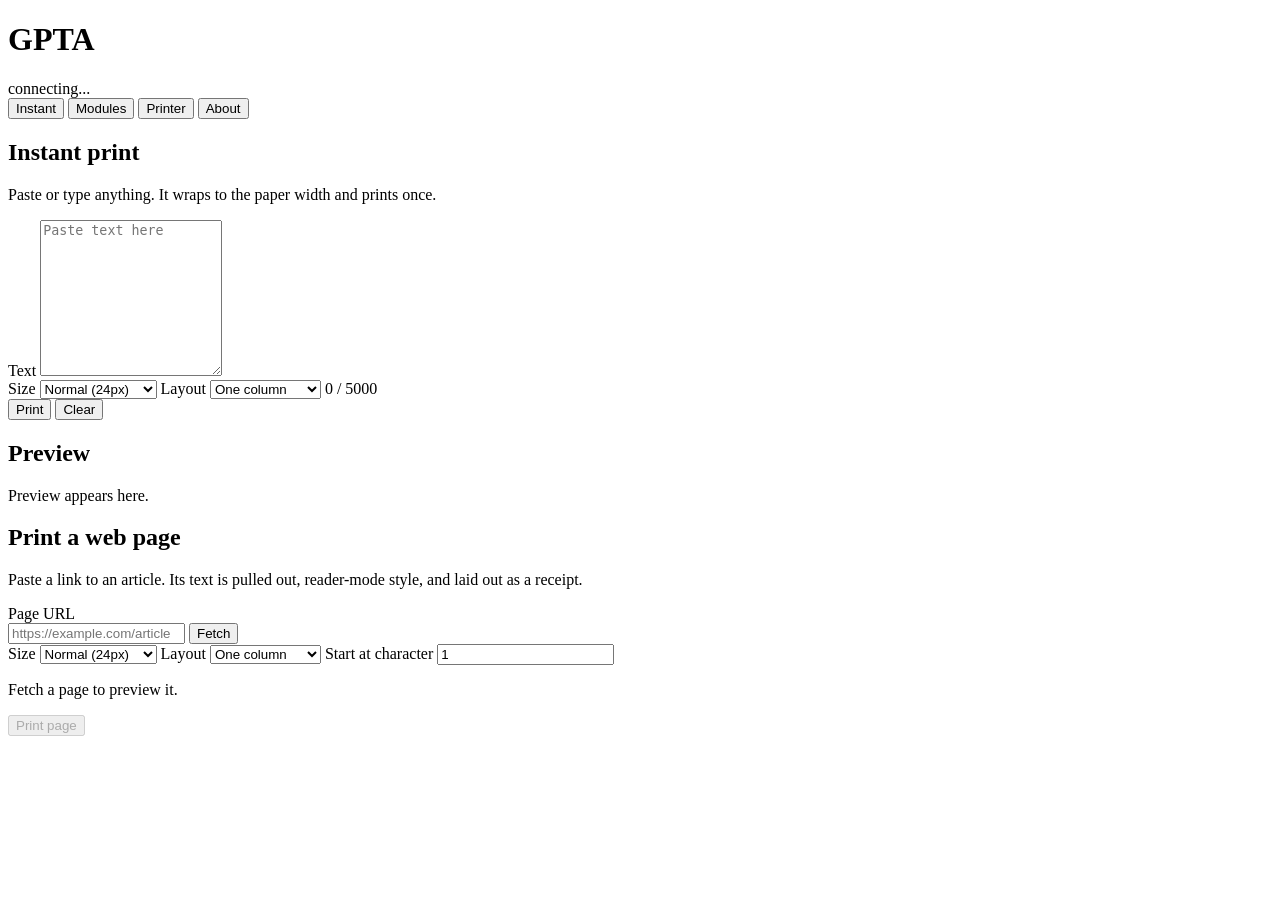
==== web/index.html @ d138dbbd "Add a three-column layout for Instant and web page prints Same flow as two columns, without dividing" ====
<!doctype html>
<html lang="en">
<head>
  <meta charset="utf-8">
  <meta name="viewport" content="width=device-width, initial-scale=1">
  <title>GPTA - Receipt Console</title>
  <link rel="stylesheet" href="/static/style.css">
</head>
<body>
  <header class="topbar">
    <div class="brand">
      <h1>GPTA</h1>
      <span id="server-status" class="status">connecting...</span>
    </div>
    <!-- To add a tab: add a button here and a matching section below.
         data-tab is the URL hash; ids follow tab-<name> / panel-<name>. -->
    <nav class="tabs" role="tablist" aria-label="Console sections">
      <button type="button" role="tab" id="tab-instant" data-tab="instant" aria-controls="panel-instant">Instant</button>
      <button type="button" role="tab" id="tab-modules" data-tab="modules" aria-controls="panel-modules">Modules</button>
      <button type="button" role="tab" id="tab-printer" data-tab="printer" aria-controls="panel-printer">Printer</button>
      <button type="button" role="tab" id="tab-about" data-tab="about" aria-controls="panel-about">About</button>
    </nav>
  </header>

  <div id="banner" class="banner hidden" role="alert"></div>

  <main>
    <section id="panel-instant" class="panel instant-panel" role="tabpanel" aria-labelledby="tab-instant" tabindex="0">
      <div class="instant-editor">
        <h2>Instant print</h2>
        <p class="desc">Paste or type anything. It wraps to the paper width and prints once.</p>
        <label class="field" for="instant-text">Text</label>
        <textarea id="instant-text" rows="10" maxlength="5000" spellcheck="true" placeholder="Paste text here"></textarea>
        <div class="instant-controls">
          <label class="field">Size
            <select id="instant-size">
              <option value="tiny">Tiny (12px)</option>
              <option value="small">Small (16px)</option>
              <option value="compact">Compact (20px)</option>
              <option value="body" selected>Normal (24px)</option>
              <option value="large">Large (30px)</option>
              <option value="huge">Huge (36px)</option>
            </select>
          </label>
          <label class="field">Layout
            <select id="instant-layout">
              <option value="single" selected>One column</option>
              <option value="double">Two columns</option>
              <option value="triple">Three columns</option>
            </select>
          </label>
          <span id="instant-count" class="meta">0 / 5000</span>
        </div>
        <div class="actions">
          <button id="instant-print" type="button">Print</button>
          <button id="instant-clear" type="button" class="secondary">Clear</button>
        </div>
        <p id="instant-note" class="card-note"></p>
      </div>
      <aside class="simulator" aria-label="Instant print preview">
        <div class="sim-head"><h2>Preview</h2></div>
        <div class="paper">
          <img id="instant-img" alt="Print preview" hidden>
          <p id="instant-empty" class="receipt-empty">Preview appears here.</p>
        </div>
      </aside>

      <section class="reader" aria-labelledby="reader-title">
        <h2 id="reader-title">Print a web page</h2>
        <p class="desc">Paste a link to an article. Its text is pulled out, reader-mode style, and laid out as a receipt.</p>
        <label class="field" for="reader-url">Page URL</label>
        <div class="reader-fetch">
          <input id="reader-url" type="url" inputmode="url" autocomplete="off" autocapitalize="off" spellcheck="false" placeholder="https://example.com/article">
          <button id="reader-fetch" type="button">Fetch</button>
        </div>
        <div class="reader-options">
          <label class="field">Size
            <select id="reader-size">
              <option value="tiny">Tiny (12px)</option>
              <option value="small">Small (16px)</option>
              <option value="compact">Compact (20px)</option>
              <option value="body" selected>Normal (24px)</option>
              <option value="large">Large (30px)</option>
              <option value="huge">Huge (36px)</option>
            </select>
          </label>
          <label class="field">Layout
            <select id="reader-layout">
              <option value="single" selected>One column</option>
              <option value="double">Two columns</option>
              <option value="triple">Three columns</option>
            </select>
          </label>
          <label class="field" title="Long pages print in parts of up to 8000 characters">Start at character
            <input id="reader-start" type="number" inputmode="numeric" min="1" step="1" value="1">
          </label>
        </div>
        <p id="reader-meta" class="meta"></p>
        <div class="paper">
          <img id="reader-img" alt="Web page print preview" hidden>
          <p id="reader-empty" class="receipt-empty">Fetch a page to preview it.</p>
        </div>
        <div class="actions">
          <button id="reader-print" type="button" disabled>Print page</button>
          <button id="reader-next" type="button" class="secondary" hidden>Next part</button>
        </div>
        <p id="reader-note" class="card-note"></p>
      </section>
    </section>

    <section id="panel-about" class="panel about" role="tabpanel" aria-labelledby="tab-about" tabindex="0" hidden>
      <h2>About</h2>
      <p>
        GPTA is a small receipt printer appliance. A background server gathers
        data from pluggable modules on a schedule, lays it out as receipts, and
        prints them on a thermal printer. This page is its local console.
      </p>
      <p>
        Use the <a href="#instant" data-goto="instant">Instant</a> tab to
        print pasted text once, for example from a phone.
        Modules start disabled. Enable and configure them on the
        <a href="#modules" data-goto="modules">Modules</a> tab, and set up the
        printer on the <a href="#printer" data-goto="printer">Printer</a> tab.
      </p>
      <h3>Server</h3>
      <dl id="server-info" class="kv"></dl>
    </section>

    <section id="panel-modules" class="panel modules-panel" role="tabpanel" aria-labelledby="tab-modules" tabindex="0" hidden>
      <div id="module-list" class="modules" aria-label="Data modules"></div>
      <aside class="simulator" aria-label="Printer simulator">
        <div class="sim-head">
          <h2>Printer simulator</h2>
          <select id="sim-select" aria-label="Simulator source"></select>
        </div>
        <div class="paper">
          <img id="receipt-img" alt="" hidden>
          <p id="receipt-empty" class="receipt-empty">No output yet.</p>
        </div>
        <div class="sim-foot">
          <span id="sim-meta"></span>
          <a id="sim-text" href="/api/output/total" target="_blank" rel="noopener">Plain text</a>
        </div>
      </aside>
    </section>

    <section id="panel-printer" class="panel printer-panel" role="tabpanel" aria-labelledby="tab-printer" tabindex="0" hidden>
      <h2>Printer</h2>
      <div class="printer-form">
        <label class="check"><input type="checkbox" id="printer-enabled"> Printer enabled</label>
        <label class="check"><input type="checkbox" id="printer-auto"> Auto print</label>
        <label class="field">Paper
          <select id="printer-paper">
            <option value="80mm">80mm</option>
            <option value="58mm">58mm</option>
          </select>
        </label>
        <label class="field">Device
          <input id="printer-device" type="text" spellcheck="false" autocomplete="off">
        </label>
        <label class="field" title="Raw CUPS queue; when set, used instead of the device">CUPS queue
          <input id="printer-queue" type="text" spellcheck="false" autocomplete="off" placeholder="(use device)">
        </label>
      </div>
      <div class="actions">
        <button id="printer-save" type="button">Save printer</button>
        <button id="printer-test" type="button" class="secondary">Test print</button>
      </div>
      <p id="printer-state" class="printer-state"></p>

      <div class="logs-head">
        <h3>Logs</h3>
        <select id="log-filter" aria-label="Show logs from"></select>
      </div>
      <ul id="log-list" class="logs" aria-live="off"></ul>
    </section>
  </main>

  <script src="/static/app.js"></script>
</body>
</html>
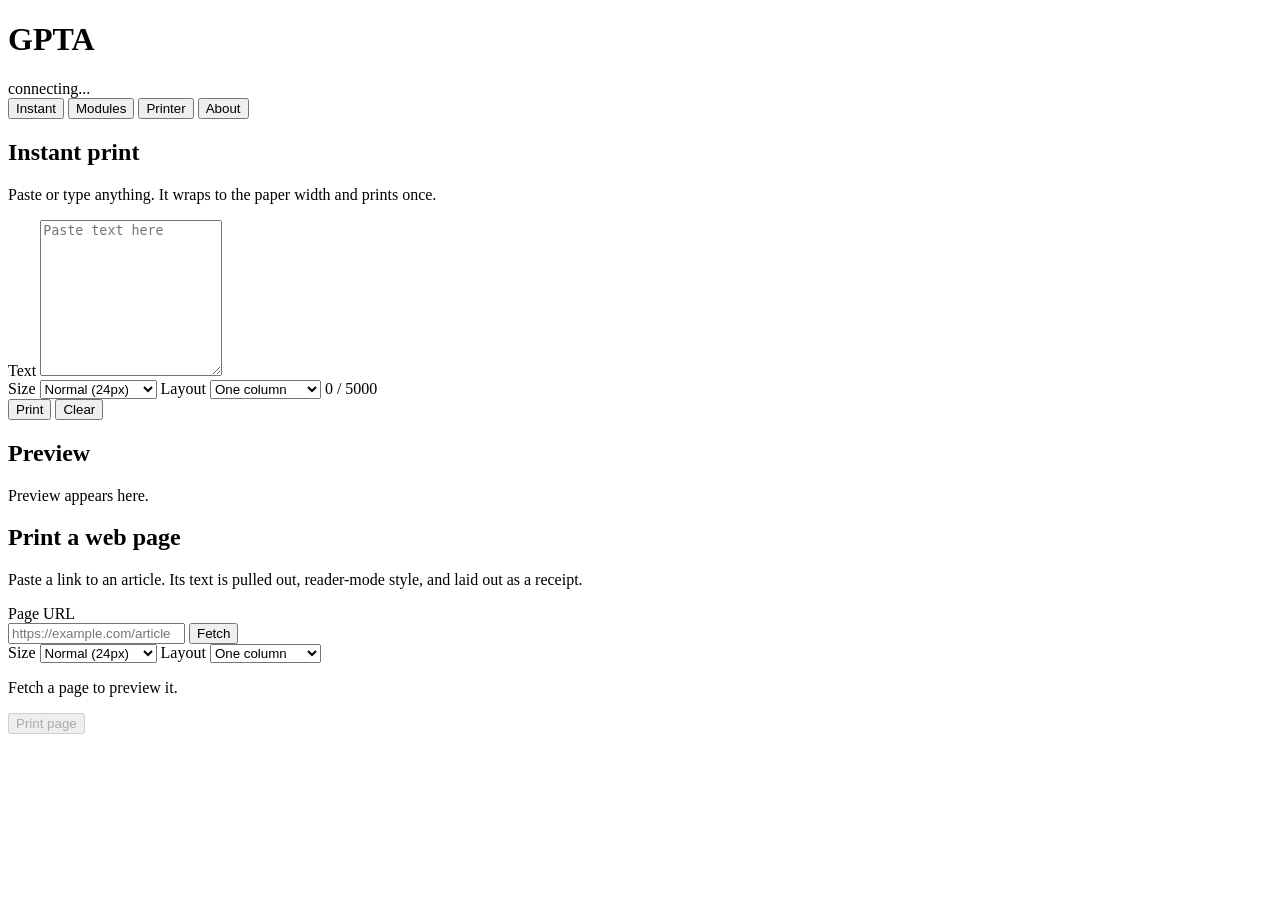
==== commit 383e75c3: "Print whole web pages, with a paper estimate and long-print confirm The web page tab no longer split" ====
--- a/web/index.html
+++ b/web/index.html
@@ -91,9 +91,6 @@
               <option value="triple">Three columns</option>
             </select>
           </label>
-          <label class="field" title="Long pages print in parts of up to 8000 characters">Start at character
-            <input id="reader-start" type="number" inputmode="numeric" min="1" step="1" value="1">
-          </label>
         </div>
         <p id="reader-meta" class="meta"></p>
         <div class="paper">
@@ -102,9 +99,18 @@
         </div>
         <div class="actions">
           <button id="reader-print" type="button" disabled>Print page</button>
-          <button id="reader-next" type="button" class="secondary" hidden>Next part</button>
         </div>
         <p id="reader-note" class="card-note"></p>
+        <dialog id="reader-confirm" class="confirm" aria-labelledby="reader-confirm-title">
+          <form method="dialog">
+            <h2 id="reader-confirm-title">Long print</h2>
+            <p id="reader-confirm-text"></p>
+            <div class="actions">
+              <button value="print" type="submit">Print anyway</button>
+              <button value="cancel" type="submit" class="secondary" autofocus>Cancel</button>
+            </div>
+          </form>
+        </dialog>
       </section>
     </section>
 
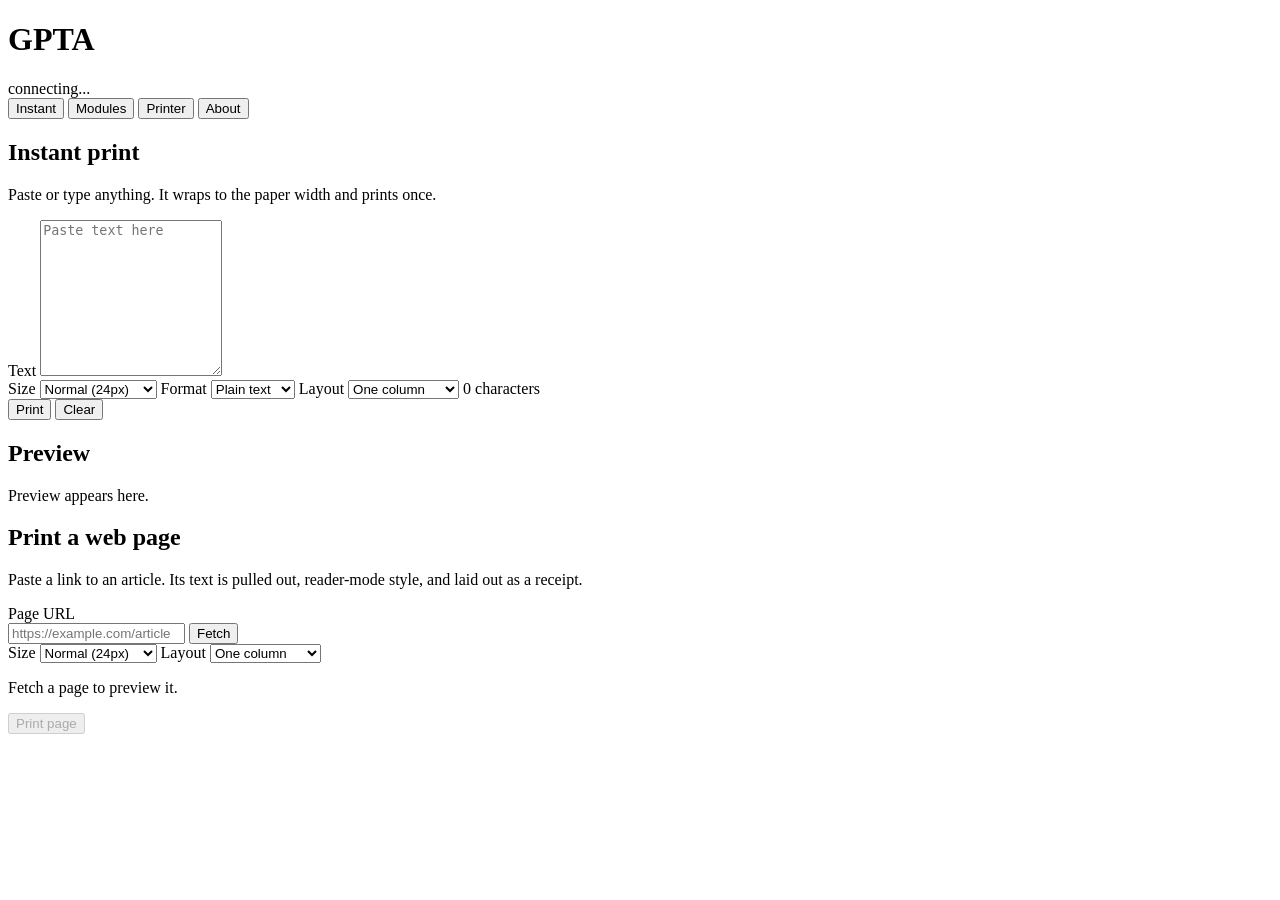
==== commit b71fb9c5: "Add Markdown to Instant prints and lift the Instant length limit Instant text can be read as Markdow" ====
--- a/web/index.html
+++ b/web/index.html
@@ -30,7 +30,7 @@
         <h2>Instant print</h2>
         <p class="desc">Paste or type anything. It wraps to the paper width and prints once.</p>
         <label class="field" for="instant-text">Text</label>
-        <textarea id="instant-text" rows="10" maxlength="5000" spellcheck="true" placeholder="Paste text here"></textarea>
+        <textarea id="instant-text" rows="10" spellcheck="true" placeholder="Paste text here"></textarea>
         <div class="instant-controls">
           <label class="field">Size
             <select id="instant-size">
@@ -42,6 +42,12 @@
               <option value="huge">Huge (36px)</option>
             </select>
           </label>
+          <label class="field">Format
+            <select id="instant-format">
+              <option value="plain" selected>Plain text</option>
+              <option value="markdown">Markdown</option>
+            </select>
+          </label>
           <label class="field">Layout
             <select id="instant-layout">
               <option value="single" selected>One column</option>
@@ -49,7 +55,7 @@
               <option value="triple">Three columns</option>
             </select>
           </label>
-          <span id="instant-count" class="meta">0 / 5000</span>
+          <span id="instant-count" class="meta">0 characters</span>
         </div>
         <div class="actions">
           <button id="instant-print" type="button">Print</button>
@@ -101,16 +107,6 @@
           <button id="reader-print" type="button" disabled>Print page</button>
         </div>
         <p id="reader-note" class="card-note"></p>
-        <dialog id="reader-confirm" class="confirm" aria-labelledby="reader-confirm-title">
-          <form method="dialog">
-            <h2 id="reader-confirm-title">Long print</h2>
-            <p id="reader-confirm-text"></p>
-            <div class="actions">
-              <button value="print" type="submit">Print anyway</button>
-              <button value="cancel" type="submit" class="secondary" autofocus>Cancel</button>
-            </div>
-          </form>
-        </dialog>
       </section>
     </section>
 
@@ -182,6 +178,17 @@
     </section>
   </main>
 
+  <dialog id="confirm-print" class="confirm" aria-labelledby="confirm-print-title">
+    <form method="dialog">
+      <h2 id="confirm-print-title">Long print</h2>
+      <p id="confirm-print-text"></p>
+      <div class="actions">
+        <button value="print" type="submit">Print anyway</button>
+        <button value="cancel" type="submit" class="secondary" autofocus>Cancel</button>
+      </div>
+    </form>
+  </dialog>
+
   <script src="/static/app.js"></script>
 </body>
 </html>
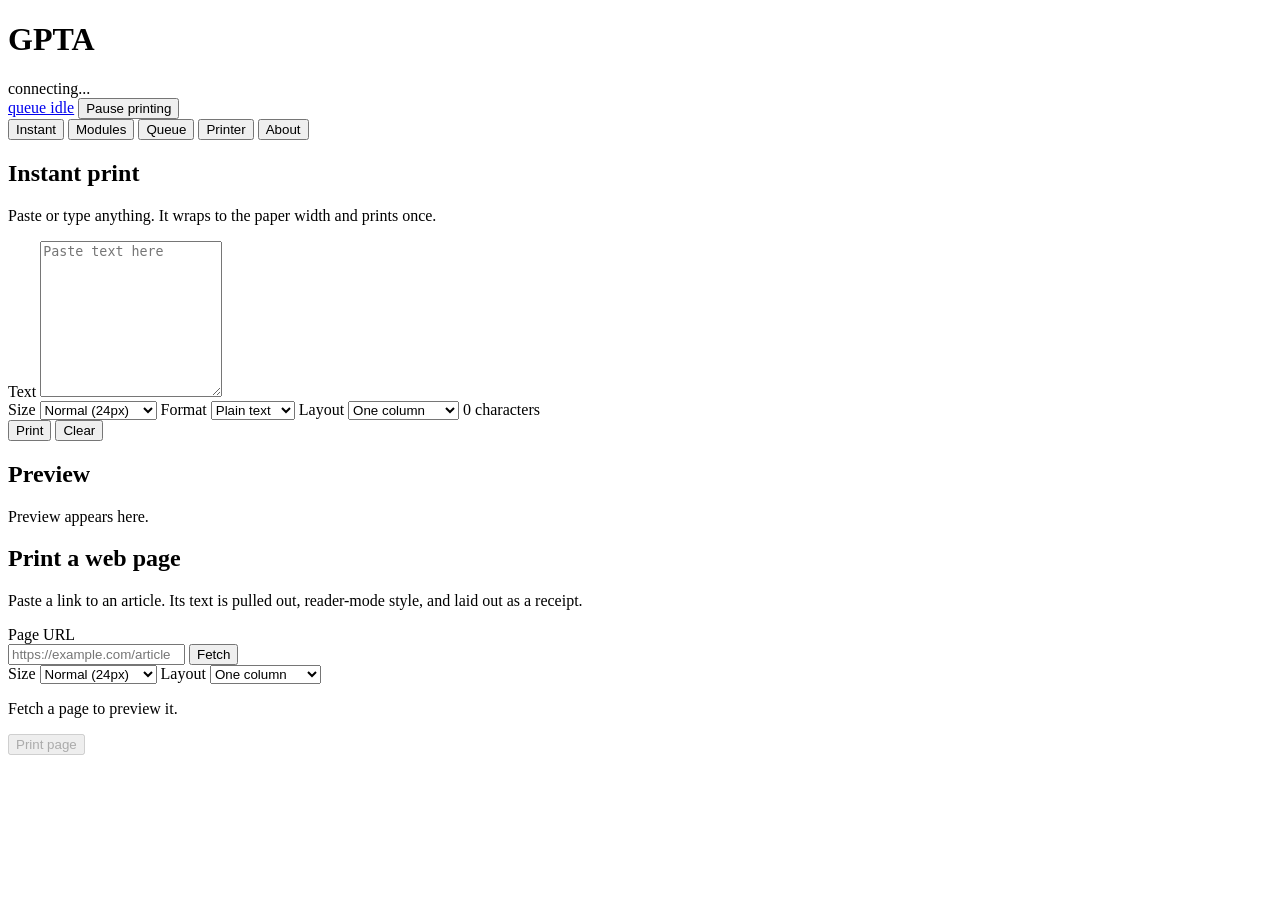
==== commit c0eb2486: "Add a print queue with pause, approval and module output defaults; 0.3.0 Every print is now a job in" ====
--- a/web/index.html
+++ b/web/index.html
@@ -12,11 +12,17 @@
       <h1>GPTA</h1>
       <span id="server-status" class="status">connecting...</span>
     </div>
+    <!-- Shown on every tab: the panic switch and what the queue is doing. -->
+    <div class="queue-bar">
+      <a id="queue-chip" class="status" href="#queue" data-goto="queue">queue idle</a>
+      <button id="queue-pause" type="button" class="secondary">Pause printing</button>
+    </div>
     <!-- To add a tab: add a button here and a matching section below.
          data-tab is the URL hash; ids follow tab-<name> / panel-<name>. -->
     <nav class="tabs" role="tablist" aria-label="Console sections">
       <button type="button" role="tab" id="tab-instant" data-tab="instant" aria-controls="panel-instant">Instant</button>
       <button type="button" role="tab" id="tab-modules" data-tab="modules" aria-controls="panel-modules">Modules</button>
+      <button type="button" role="tab" id="tab-queue" data-tab="queue" aria-controls="panel-queue">Queue</button>
       <button type="button" role="tab" id="tab-printer" data-tab="printer" aria-controls="panel-printer">Printer</button>
       <button type="button" role="tab" id="tab-about" data-tab="about" aria-controls="panel-about">About</button>
     </nav>
@@ -146,6 +152,25 @@
       </aside>
     </section>
 
+    <section id="panel-queue" class="panel queue-panel" role="tabpanel" aria-labelledby="tab-queue" tabindex="0" hidden>
+      <h2>Print queue</h2>
+      <p class="desc">Every print waits here and prints in order. A job over the length limit holds the jobs behind it until you approve or cancel it.</p>
+      <p id="queue-blocked" class="queue-held" role="status"></p>
+      <p id="queue-state" class="printer-state"></p>
+
+      <h3>Printing now</h3>
+      <ul id="queue-current" class="jobs"></ul>
+
+      <div class="logs-head">
+        <h3>Waiting</h3>
+        <button id="queue-clear" type="button" class="secondary">Cancel all</button>
+      </div>
+      <ul id="queue-pending" class="jobs"></ul>
+
+      <h3>Recent</h3>
+      <ul id="queue-history" class="jobs"></ul>
+    </section>
+
     <section id="panel-printer" class="panel printer-panel" role="tabpanel" aria-labelledby="tab-printer" tabindex="0" hidden>
       <h2>Printer</h2>
       <div class="printer-form">
@@ -163,6 +188,33 @@
         <label class="field" title="Raw CUPS queue; when set, used instead of the device">CUPS queue
           <input id="printer-queue" type="text" spellcheck="false" autocomplete="off" placeholder="(use device)">
         </label>
+        <label class="field" title="A longer job holds the queue until you approve it">Approve prints over (m)
+          <input id="printer-warn" type="number" min="0.1" max="100" step="0.1">
+        </label>
+        <label class="field" title="A job still waiting after this long is dropped">Drop waiting jobs after (hours)
+          <input id="printer-expiry" type="number" min="1" max="168" step="1">
+        </label>
+      </div>
+      <h3>Module output defaults</h3>
+      <p class="desc">How module receipts are set, unless a module or its own settings say otherwise. Applies from each module's next run.</p>
+      <div class="printer-form">
+        <label class="field">Size
+          <select id="printer-module-size">
+              <option value="tiny">Tiny (12px)</option>
+              <option value="small">Small (16px)</option>
+              <option value="compact">Compact (20px)</option>
+              <option value="body">Normal (24px)</option>
+              <option value="large">Large (30px)</option>
+              <option value="huge">Huge (36px)</option>
+          </select>
+        </label>
+        <label class="field">Layout
+          <select id="printer-module-layout">
+            <option value="single">One column</option>
+            <option value="double">Two columns</option>
+            <option value="triple">Three columns</option>
+          </select>
+        </label>
       </div>
       <div class="actions">
         <button id="printer-save" type="button">Save printer</button>
@@ -183,7 +235,7 @@
       <h2 id="confirm-print-title">Long print</h2>
       <p id="confirm-print-text"></p>
       <div class="actions">
-        <button value="print" type="submit">Print anyway</button>
+        <button value="print" type="submit">Print it</button>
         <button value="cancel" type="submit" class="secondary" autofocus>Cancel</button>
       </div>
     </form>
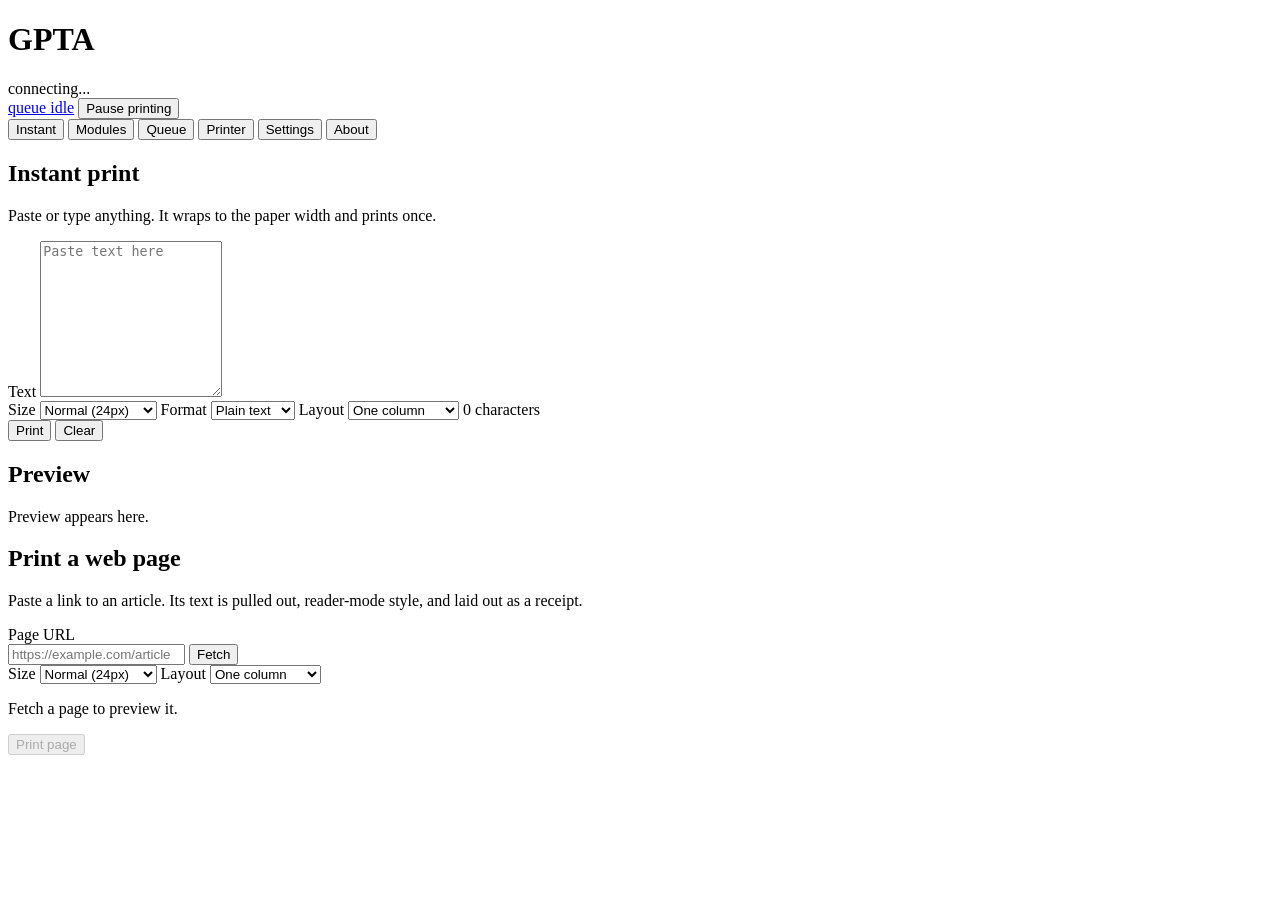
==== commit a39b2560: "Add QR selection lists: scan a printed item's code to act on it; 0.7.0 A shared feature for modules:" ====
--- a/web/index.html
+++ b/web/index.html
@@ -24,6 +24,7 @@
       <button type="button" role="tab" id="tab-modules" data-tab="modules" aria-controls="panel-modules">Modules</button>
       <button type="button" role="tab" id="tab-queue" data-tab="queue" aria-controls="panel-queue">Queue</button>
       <button type="button" role="tab" id="tab-printer" data-tab="printer" aria-controls="panel-printer">Printer</button>
+      <button type="button" role="tab" id="tab-settings" data-tab="settings" aria-controls="panel-settings">Settings</button>
       <button type="button" role="tab" id="tab-about" data-tab="about" aria-controls="panel-about">About</button>
     </nav>
   </header>
@@ -171,6 +172,57 @@
       <ul id="queue-history" class="jobs"></ul>
     </section>
 
+    <section id="panel-settings" class="panel settings-panel" role="tabpanel" aria-labelledby="tab-settings" tabindex="0" hidden>
+      <h2>Settings</h2>
+      <h3>Public address</h3>
+      <p class="desc">Where a phone reaches this server, e.g. <code>https://gpta.example.com</code>. Printed QR selection codes link to it, so modules cannot make selection lists until it is set.</p>
+      <div class="printer-form">
+        <label class="field">Public URL
+          <input id="server-public-url" type="url" spellcheck="false" autocomplete="off" placeholder="https://">
+        </label>
+      </div>
+      <div class="actions">
+        <button id="server-save" type="button">Save address</button>
+      </div>
+
+      <h3>QR selection test</h3>
+      <p class="desc">Makes a sample list the way a module does: each item has a code that, when scanned, tells this server which item was chosen. Scanning a test code prints a short confirmation. A second scan of the same code within <span id="select-debounce">30</span> seconds is ignored.</p>
+      <div class="printer-form">
+        <label class="field">Items
+          <input id="select-count" type="number" min="1" max="10" step="1" value="3" autocomplete="off">
+        </label>
+        <label class="field">Code side
+          <select id="select-side" autocomplete="off">
+            <option value="right">Right</option>
+            <option value="left">Left</option>
+          </select>
+        </label>
+        <label class="field">Code size
+          <select id="select-qr" autocomplete="off">
+            <option value="small">Small (15 mm)</option>
+            <option value="medium" selected>Medium (20 mm)</option>
+            <option value="large">Large (25 mm)</option>
+          </select>
+        </label>
+        <label class="field">Codes work for (hours)
+          <input id="select-hours" type="number" min="1" max="2160" step="1" value="1" autocomplete="off">
+        </label>
+        <label class="check"><input type="checkbox" id="select-numbered" checked autocomplete="off"> Numbered</label>
+        <label class="check"><input type="checkbox" id="select-rules" checked autocomplete="off"> Rules between items</label>
+      </div>
+      <div class="actions">
+        <button id="select-preview" type="button" class="secondary">Preview</button>
+        <button id="select-print" type="button">Print test list</button>
+      </div>
+      <div class="paper select-paper">
+        <img id="select-img" alt="Selection test preview" hidden>
+        <p id="select-empty" class="receipt-empty">Preview or print a test list to see it here.</p>
+      </div>
+      <h3>Recent codes</h3>
+      <p class="desc">Codes from every module, newest first. Open acts as a scan from this browser.</p>
+      <ul id="select-list" class="jobs"></ul>
+    </section>
+
     <section id="panel-printer" class="panel printer-panel" role="tabpanel" aria-labelledby="tab-printer" tabindex="0" hidden>
       <h2>Printer</h2>
       <div class="printer-form">
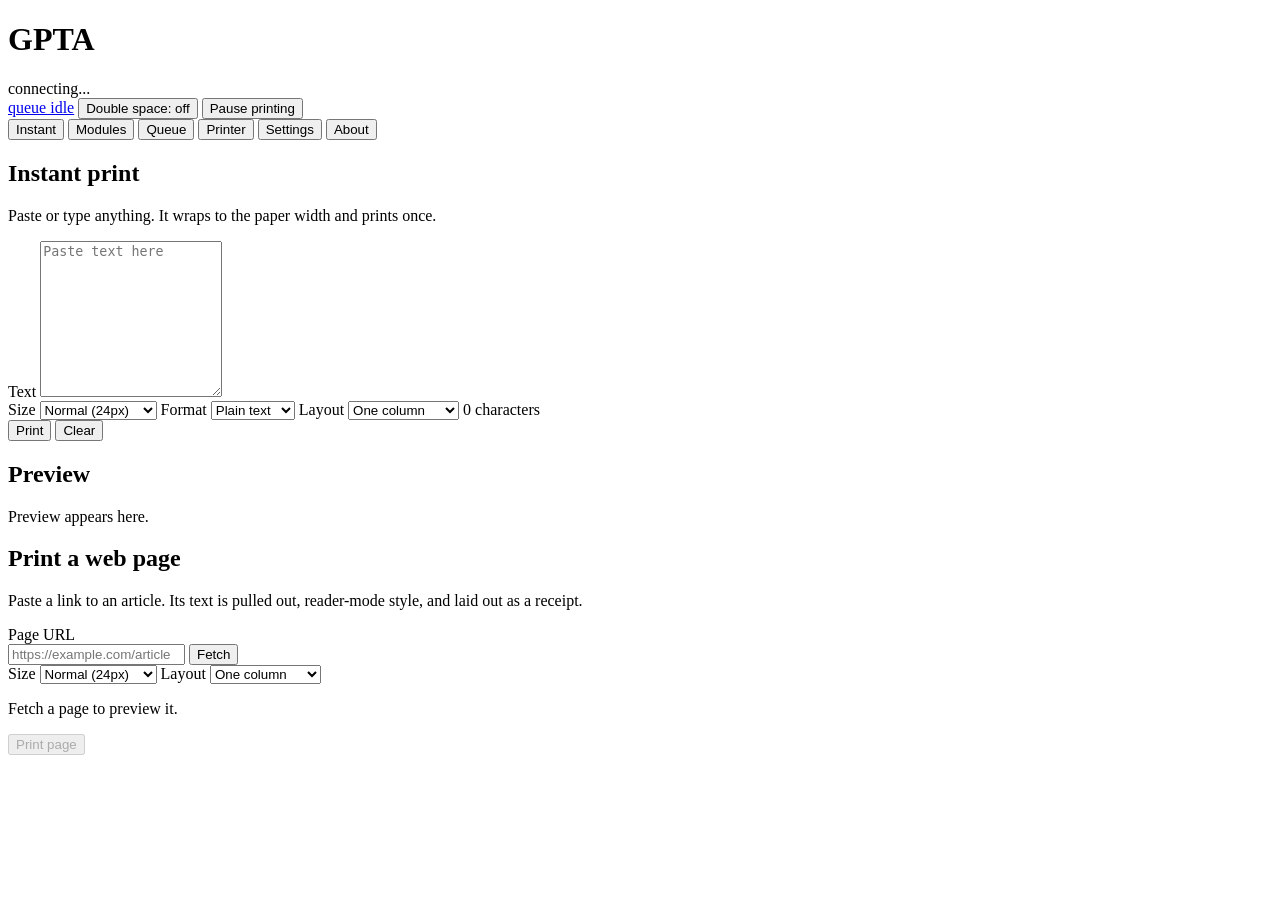
==== commit 18f3b60d: "Add a Double space switch: a blank line under every printed line, for notes; 0.12.0 Co-Authored-By: " ====
--- a/web/index.html
+++ b/web/index.html
@@ -12,10 +12,13 @@
       <h1>GPTA</h1>
       <span id="server-status" class="status">connecting...</span>
     </div>
-    <!-- Shown on every tab: the panic switch and what the queue is doing. -->
+    <!-- Shown on every tab: the panic switch, the note-taking spacing switch and what the queue is doing. -->
     <div class="queue-bar">
       <a id="queue-chip" class="status" href="#queue" data-goto="queue">queue idle</a>
-      <button id="queue-pause" type="button" class="secondary">Pause printing</button>
+      <span class="queue-buttons">
+        <button id="queue-spacing" type="button" class="secondary" aria-pressed="false" title="Leave a blank line under every printed line, for notes">Double space: off</button>
+        <button id="queue-pause" type="button" class="secondary">Pause printing</button>
+      </span>
     </div>
     <!-- To add a tab: add a button here and a matching section below.
          data-tab is the URL hash; ids follow tab-<name> / panel-<name>. -->
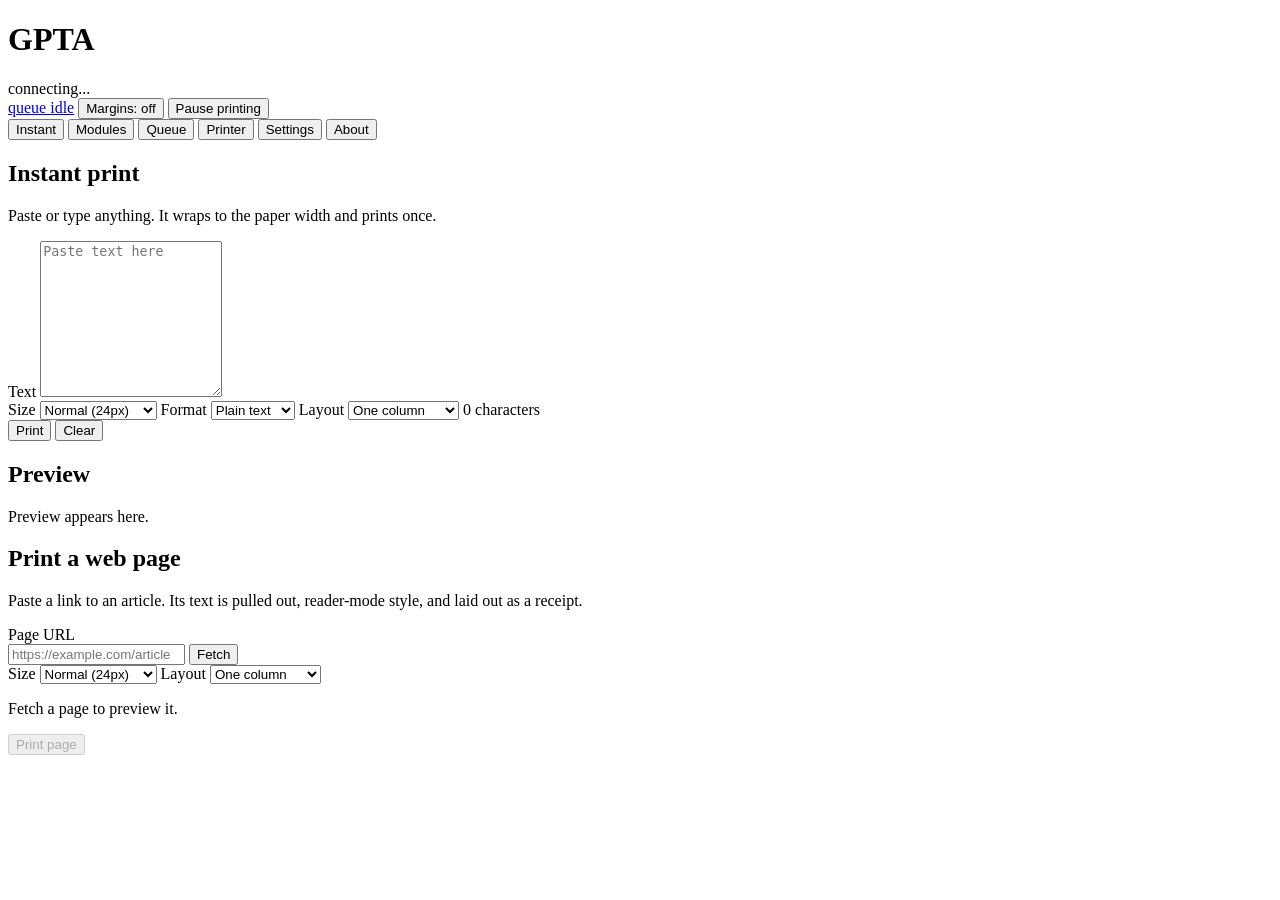
==== commit 3910ae33: "Replace the Double space switch with Margins: half an inch blank down both sides, for notes; 0.13.0 " ====
--- a/web/index.html
+++ b/web/index.html
@@ -12,11 +12,11 @@
       <h1>GPTA</h1>
       <span id="server-status" class="status">connecting...</span>
     </div>
-    <!-- Shown on every tab: the panic switch, the note-taking spacing switch and what the queue is doing. -->
+    <!-- Shown on every tab: the panic switch, the note-taking margins switch and what the queue is doing. -->
     <div class="queue-bar">
       <a id="queue-chip" class="status" href="#queue" data-goto="queue">queue idle</a>
       <span class="queue-buttons">
-        <button id="queue-spacing" type="button" class="secondary" aria-pressed="false" title="Leave a blank line under every printed line, for notes">Double space: off</button>
+        <button id="queue-margins" type="button" class="secondary" aria-pressed="false" title="Leave about half an inch blank down both sides of the paper, for notes">Margins: off</button>
         <button id="queue-pause" type="button" class="secondary">Pause printing</button>
       </span>
     </div>
